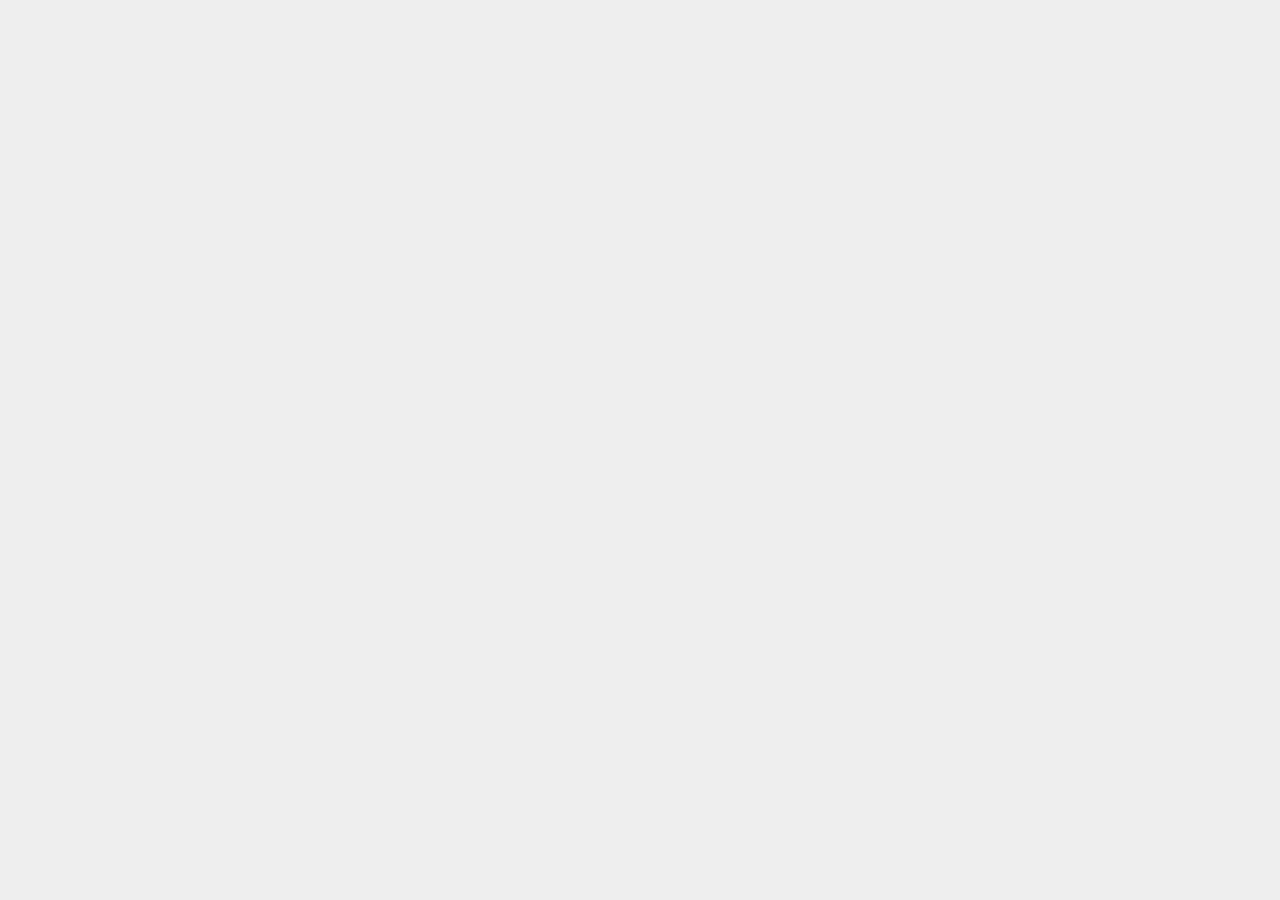
==== loEncontreBeta/WebContent/formularios/index.html @ 1c6d3f7f "Se hacen cambios en la landin page" ====
<html>
<head>
<meta name="viewport" content="width=device-width, initial-scale=1">
<title>Lo Encontre</title>

<link href="../css/landing-page.css" rel="stylesheet">

<!-- Mobile support -->
<meta name="viewport" content="width=device-width, initial-scale=1">

<!-- Material Design fonts -->
<link rel="stylesheet"
	href="http://fonts.googleapis.com/css?family=Roboto:300,400,500,700"
	type="text/css">
<link href="https://fonts.googleapis.com/icon?family=Material+Icons"
	rel="stylesheet">

<!-- Bootstrap -->
<link
	href="//maxcdn.bootstrapcdn.com/bootstrap/3.3.6/css/bootstrap.min.css"
	rel="stylesheet">

<!-- Bootstrap Material Design -->
<link href="../css/bootstrap-material-design.css" rel="stylesheet">
<link href="../css/ripples.min.css" rel="stylesheet">

<!-- Dropdown.js -->
<link
	href="//cdn.rawgit.com/FezVrasta/dropdown.js/master/jquery.dropdown.css"
	rel="stylesheet">

<!-- Page style -->
<link href="../css/index.css" rel="stylesheet">

<!-- jQuery -->
<script src="//code.jquery.com/jquery-1.10.2.min.js"></script>




</head>
<body ng-app='loEncontreApp'>



	<div ng-view></div>
	<script
		src="https://ajax.googleapis.com/ajax/libs/angularjs/1.4.4/angular.js"></script>
	<script
		src="https://ajax.googleapis.com/ajax/libs/angularjs/1.4.4/angular-route.js"></script>
	<script src="../js/controladores/app.js"></script>
</body>


<!--


Scripts


-->
<!-- Twitter Bootstrap -->
<script
	src="https://cdnjs.cloudflare.com/ajax/libs/twitter-bootstrap/3.3.6/js/bootstrap.min.js"></script>

<!-- Material Design for Bootstrap -->
<script src="../js/material.min.js"></script>
<script src="../js/ripples.min.js"></script>
<script>
  $.material.init();
</script>

<!-- Sliders -->
<script
	src="https://cdnjs.cloudflare.com/ajax/libs/noUiSlider/6.2.0/jquery.nouislider.min.js"></script>

<!-- Dropdown.js -->
<script
	src="https://cdn.rawgit.com/FezVrasta/dropdown.js/master/jquery.dropdown.js"></script>
<script>
  $("#dropdown-menu select").dropdown();
</script>

</html>
---- loEncontreBeta/WebContent/css/landing-page.css ----
/*!
 * Start Bootstrap - Landing Page Bootstrap Theme (http://startbootstrap.com)
 * Code licensed under the Apache License v2.0.
 * For details, see http://www.apache.org/licenses/LICENSE-2.0.
 */

body,
html {
    width: 100%;
    height: 100%;
}

body,
h1,
h2,
h3,
h4,
h5,
h6 {
    font-family: "Lato","Helvetica Neue",Helvetica,Arial,sans-serif;
    font-weight: 700;
}

.topnav {
    font-size: 14px; 
}

.lead {
    font-size: 18px;
    font-weight: 400;
}

.intro-header {
    padding-top: 50px; /* If you're making other pages, make sure there is 50px of padding to make sure the navbar doesn't overlap content! */
    padding-bottom: 50px;
    text-align: center;
    color: #f8f8f8;
    background: url(../img/intro-bg.jpg) no-repeat center center;
    background-size: cover;
}

.intro-message {
    position: relative;
    padding-top: 20%;
    padding-bottom: 20%;
}

.intro-message > h1 {
    margin: 0;
    text-shadow: 2px 2px 3px rgba(0,0,0,0.6);
    font-size: 5em;
}

.intro-divider {
    width: 400px;
    border-top: 1px solid #f8f8f8;
    border-bottom: 1px solid rgba(0,0,0,0.2);
}

.intro-message > h3 {
    text-shadow: 2px 2px 3px rgba(0,0,0,0.6);
}

@media(max-width:767px) {
    .intro-message {
        padding-bottom: 15%;
    }

    .intro-message > h1 {
        font-size: 3em;
    }

    ul.intro-social-buttons > li {
        display: block;
        margin-bottom: 20px;
        padding: 0;
    }

    ul.intro-social-buttons > li:last-child {
        margin-bottom: 0;
    }

    .intro-divider {
        width: 100%;
    }
}

.network-name {
    text-transform: uppercase;
    font-size: 14px;
    font-weight: 400;
    letter-spacing: 2px;
}

.content-section-a {
    padding: 50px 0;
    background-color: #f8f8f8;
}

.content-section-b {
    padding: 50px 0;
    border-top: 1px solid #e7e7e7;
    border-bottom: 1px solid #e7e7e7;
}

.section-heading {
    margin-bottom: 30px;
}

.section-heading-spacer {
    float: left;
    width: 200px;
    border-top: 3px solid #e7e7e7;
}

.banner {
    padding: 100px 0;
    color: #f8f8f8;
    background: url(../img/banner-bg.jpg) no-repeat center center;
    background-size: cover;
}

.banner h2 {
    margin: 0;
    text-shadow: 2px 2px 3px rgba(0,0,0,0.6);
    font-size: 3em;
}

.banner ul {
    margin-bottom: 0;
}

.banner-social-buttons {
    float: right;
    margin-top: 0;
}

@media(max-width:1199px) {
    ul.banner-social-buttons {
        float: left;
        margin-top: 15px;
    }
}

@media(max-width:767px) {
    .banner h2 {
        margin: 0;
        text-shadow: 2px 2px 3px rgba(0,0,0,0.6);
        font-size: 3em;
    }

    ul.banner-social-buttons > li {
        display: block;
        margin-bottom: 20px;
        padding: 0;
    }

    ul.banner-social-buttons > li:last-child {
        margin-bottom: 0;
    }
}

footer {
    padding: 50px 0;
    background-color: #f8f8f8;
}

p.copyright {
    margin: 15px 0 0;
}
---- loEncontreBeta/WebContent/css/ripples.min.css ----
.withripple{position:relative}.ripple-container{position:absolute;top:0;left:0;z-index:1;width:100%;height:100%;overflow:hidden;border-radius:inherit;pointer-events:none}.ripple{position:absolute;width:20px;height:20px;margin-left:-10px;margin-top:-10px;border-radius:100%;background-color:#000;background-color:rgba(0,0,0,.05);-webkit-transform:scale(1);-ms-transform:scale(1);-o-transform:scale(1);transform:scale(1);-webkit-transform-origin:50%;-ms-transform-origin:50%;-o-transform-origin:50%;transform-origin:50%;opacity:0;pointer-events:none}.ripple.ripple-on{-webkit-transition:opacity .15s ease-in 0s,-webkit-transform .5s cubic-bezier(.4,0,.2,1) .1s;-o-transition:opacity .15s ease-in 0s,-o-transform .5s cubic-bezier(.4,0,.2,1) .1s;transition:opacity .15s ease-in 0s,transform .5s cubic-bezier(.4,0,.2,1) .1s;opacity:.1}.ripple.ripple-out{-webkit-transition:opacity .1s linear 0s!important;-o-transition:opacity .1s linear 0s!important;transition:opacity .1s linear 0s!important;opacity:0}
/*# sourceMappingURL=ripples.min.css.map */
---- loEncontreBeta/WebContent/css/index.css ----
* {
    box-sizing: border-box;
}

.header-panel {
    background-color: #009587;
    height: 144px;
    position: relative;
    z-index: 3;
}

.header-panel div {
    position: relative;
    height: 100%;
}

.header-panel h1 {
    color: #FFF;
    /*font-size: 20px;*/
    /*font-weight: 400;*/
    position: absolute;
    bottom: 10px;
    padding-left: 35px;
}

.menu {
    overflow: auto;
    padding: 0;
}

.menu, .menu * {
    -webkit-user-select: none;
    -moz-user-select: none;
    user-select: none;
}

.menu ul {
    padding: 0;
    margin: 7px 0;
}

.menu ul li {
    list-style: none;
    padding: 20px 0 20px 50px;
    font-size: 15px;
    font-weight: normal;
    cursor: pointer;
}

.menu ul li.active {
    background-color: #dedede;
    position: relative;
}

.menu ul li a {
    color: rgb(51, 51, 51);
    text-decoration: none;
}

.pages {
    position: absolute;
    top: 0;
    right: 0;
    z-index: 4;
    padding: 0;
    overflow: auto;
}

.pages > div {
    padding: 0 5px;
    padding-top: 64px;
}

.pages .header {
    color: rgb(82, 101, 162);
    /*font-size: 24px;*/
    /*font-weight: normal;*/
    /*margin-top: 5px;*/
    /*margin-bottom: 60px;*/
    /*letter-spacing: 1.20000004768372px;*/
}

.page {
    transform: translateY(1080px);
    transition: transform 0 linear;
    display: none;
    opacity: 0;
    font-size: 16px;
}

.page.active {
    transform: translateY(0px);
    transition: all 0.3s ease-out;
    display: block;
    opacity: 1;
}

.opensource {
    color: rgba(0, 0, 0, 0.62);
    position: fixed;
    margin-top: 50px;
    margin-left: 50px;
    z-index: 100;
}

#source-modal h4 {
    color: black;
}

#paypal .btn {
    padding: 5px 30px 6px 30px;
}

#paypal input {
    background: transparent;
    border: 0;
}

.cbwrapper div {
    display: none;
}

.cbwrapper div:nth-child(2) {
    display: block;
}

#carbonads, #fakecb {
    border: 1px solid #d5d5d5;
    font-size: 11px;
    line-height: 15px;
    overflow: hidden;
    width: 340px;
    padding: 20px;
    margin: auto;
    height: 142px;
    border-radius: 2px;
}

#carbonads .carbon-img {
    float: left;
    display: block;
}

#carbonads .carbon-text, #carbonads .carbon-poweredby {
    float: left;
    width: 150px;
    padding: 0 10px 10px 10px;
}

#carbonads .carbon-text:hover, #carbonads .carbon-poweredby:hover {
    text-decoration: none;
}

#carbonads .carbon-poweredby {
    color: #9D9D9D;
}

/*#checkbox .sample1 label {*/
    /*font-weight: bold;*/
/*}*/

/*#checkbox .hint {*/
    /*padding-left: 45px;*/
    /*padding-top: 20px;*/
    /*font-weight: 400;*/
/*}*/

/*#checkbox .sample1 {*/
    /*padding-bottom: 20px;*/
/*}*/

/*#checkbox h2 {*/
    /*font-size: 18.7199993133545px;*/
    /*font-weight: bold;*/
    /*margin-bottom: 30px;*/
/*}*/

/*#checkbox .sample2 {*/
    /*width: 300px;*/
    /*clear: both;*/
    /*font-weight: 400;*/
/*}*/

/*#checkbox .sample2 {*/
    /*padding: 10px 0;*/
/*}*/

/*#checkbox .sample2 .text {*/
    /*display: inline-block;*/
/*}*/

/*#checkbox .sample2 .checkbox {*/
    /*float: right;*/
    /*margin: 0;*/
/*}*/

/*#progress-bar h2 {*/
    /*font-size: 18.7199993133545px;*/
    /*font-weight: bold;*/
    /*margin-bottom: 30px;*/
/*}*/

/*#dialog h2 {*/
    /*padding: 14px;*/
    /*margin: 0;*/
    /*font-size: 16px;*/
    /*font-weight: 400;*/
/*}*/

/*#shadow h2 {*/
/*padding: 14px;*/
/*margin: 0;*/
/*font-size: 16px;*/
/*font-weight: 400;*/
/*}*/

#shadow .sample {
    width: 100px;
    height: 100px;
    margin: 16px;
    padding: 16px;
    display: inline-block;
}

#shadow-sample2 {
    display: inline-block;
    width: 100px;
    height: 100px;
    margin: 16px;
    padding: 16px;
    cursor: pointer;
    -webkit-user-select: none;
    -moz-user-select: none;
    user-select: none;

}

#shadow-sample3 {
    display: inline-block;
    width: 100px;
    height: 100px;
    margin: 16px;
    padding: 16px;
    border-radius: 100px;
    cursor: pointer;
    -webkit-user-select: none;
    -moz-user-select: none;
    user-select: none;
}

/*#radio-button h2 {*/
    /*font-size: 18.7199993133545px;*/
    /*font-weight: bold;*/
    /*margin-bottom: 30px;*/
    /*margin-top: 50px;*/
/*}*/

/*#radio-button .radio {*/
    /*margin: 20px 10px;*/
/*}*/

/*#input h2 {*/
/*padding: 14px;*/
/*font-size: 16px;*/
/*font-weight: 400;*/
/*}*/

#input .inputs {
    width: 80%;
}

/*#input .form-group {*/
    /*margin: 30px 0;*/
/*}*/

/*#slider .sample1, #slider .sample2 {*/
    /*padding: 20px 0;*/
    /*background-color: #f0f0f0;*/
    /*margin-bottom: 20px;*/
/*}*/

#slider .sample2 {
    height: 150px;
}

/*#slider .sample2 .slider {*/
    /*margin: 0 40px;*/
/*}*/

/*#slider h2 {*/
/*padding: 14px;*/
/*margin: 0;*/
/*font-size: 16px;*/
/*font-weight: 400;*/
/*}*/

/*#slider .slider {*/
    /*margin: 15px;*/
/*}*/

/*#button h2 {*/
/*padding: 14px;*/
/*margin: 0;*/
/*font-size: 16px;*/
/*font-weight: 400;*/
/*}*/

/*#floating-action-button .btn {*/
    /*margin: 20px;*/
/*}*/

/*#floating-action-button h2 {*/
/*padding: 14px;*/
/*margin: 0;*/
/*font-size: 16px;*/
/*font-weight: 400;*/
/*}*/

/*#dropdown h2 {*/
/*padding: 14px;*/
/*margin: 0;*/
/*font-size: 16px;*/
/*font-weight: 400;*/
/*}*/

/*#dropdown .dropdown {*/
    /*font-size: 30px;*/
    /*padding: 20px;*/
/*}*/

/*#dropdown-menu h2 {*/
/*padding: 14px;*/
/*margin: 0;*/
/*font-size: 16px;*/
/*font-weight: 400;*/
/*}*/

/*#dropdown-menu .sample {*/
    /*width: 200px;*/
/*}*/

/*#dropdown-menu .form-group {*/
    /*margin: 30px 0;*/
/*}*/

/*#toggle-button h2 {*/
    /*font-size: 18.7199993133545px;*/
    /*font-weight: bold;*/
    /*margin-bottom: 30px;*/
    /*margin-top: 50px;*/
/*}*/

/*#toggle-button .togglebutton label {*/
    /*margin: 20px 10px;*/
    /*width: 200px;*/
/*}*/

/*#toggle-button .togglebutton .toggle {*/
    /*float: right;*/
/*}*/
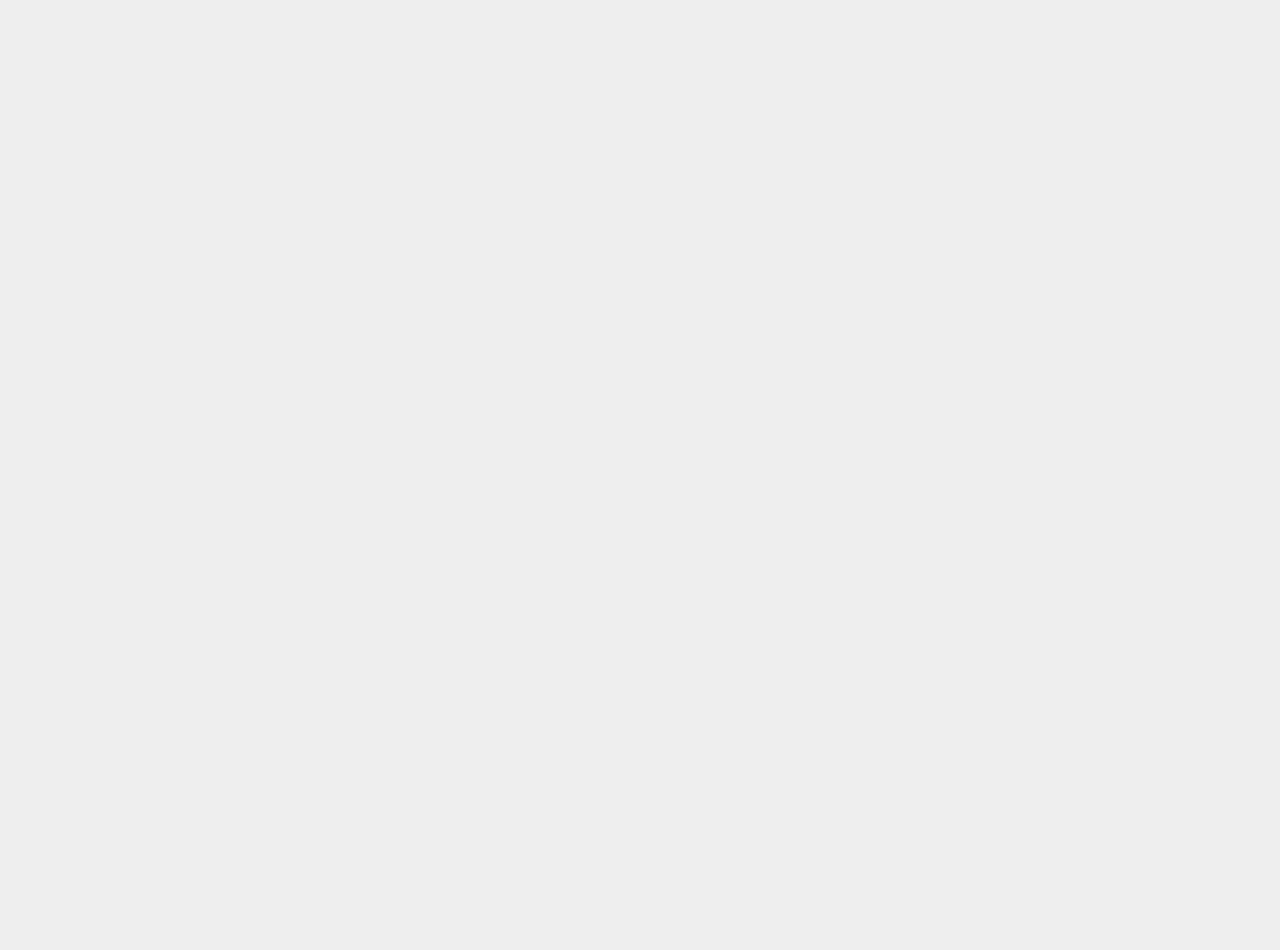
==== commit e538e6c1: "Se implementa parcialmente el formulario de encontrar documentos" ====
--- a/loEncontreBeta/WebContent/formularios/index.html
+++ b/loEncontreBeta/WebContent/formularios/index.html
@@ -1,84 +1,77 @@
-<html>
-<head>
-<meta name="viewport" content="width=device-width, initial-scale=1">
-<title>Lo Encontre</title>
-
-<link href="../css/landing-page.css" rel="stylesheet">
-
-<!-- Mobile support -->
-<meta name="viewport" content="width=device-width, initial-scale=1">
-
-<!-- Material Design fonts -->
-<link rel="stylesheet"
-	href="http://fonts.googleapis.com/css?family=Roboto:300,400,500,700"
-	type="text/css">
-<link href="https://fonts.googleapis.com/icon?family=Material+Icons"
-	rel="stylesheet">
-
-<!-- Bootstrap -->
-<link
-	href="//maxcdn.bootstrapcdn.com/bootstrap/3.3.6/css/bootstrap.min.css"
-	rel="stylesheet">
-
-<!-- Bootstrap Material Design -->
-<link href="../css/bootstrap-material-design.css" rel="stylesheet">
-<link href="../css/ripples.min.css" rel="stylesheet">
-
-<!-- Dropdown.js -->
-<link
-	href="//cdn.rawgit.com/FezVrasta/dropdown.js/master/jquery.dropdown.css"
-	rel="stylesheet">
-
-<!-- Page style -->
-<link href="../css/index.css" rel="stylesheet">
-
-<!-- jQuery -->
-<script src="//code.jquery.com/jquery-1.10.2.min.js"></script>
-
-
-
-
-</head>
-<body ng-app='loEncontreApp'>
-
-
-
-	<div ng-view></div>
-	<script
-		src="https://ajax.googleapis.com/ajax/libs/angularjs/1.4.4/angular.js"></script>
-	<script
-		src="https://ajax.googleapis.com/ajax/libs/angularjs/1.4.4/angular-route.js"></script>
-	<script src="../js/controladores/app.js"></script>
-</body>
-
-
-<!--
-
-
-Scripts
-
-
--->
-<!-- Twitter Bootstrap -->
-<script
-	src="https://cdnjs.cloudflare.com/ajax/libs/twitter-bootstrap/3.3.6/js/bootstrap.min.js"></script>
-
-<!-- Material Design for Bootstrap -->
-<script src="../js/material.min.js"></script>
-<script src="../js/ripples.min.js"></script>
-<script>
-  $.material.init();
-</script>
-
-<!-- Sliders -->
-<script
-	src="https://cdnjs.cloudflare.com/ajax/libs/noUiSlider/6.2.0/jquery.nouislider.min.js"></script>
-
-<!-- Dropdown.js -->
-<script
-	src="https://cdn.rawgit.com/FezVrasta/dropdown.js/master/jquery.dropdown.js"></script>
-<script>
-  $("#dropdown-menu select").dropdown();
-</script>
-
+<html lang="es">
+<head>
+<meta http-equiv="X-UA-Compatible" content="IE=edge">
+<meta name="viewport" content="width=device-width, initial-scale=1">
+<title>Lo Encontre</title>
+
+<link href="../css/landing-page.css" rel="stylesheet">
+
+<meta name="viewport" content="width=device-width, initial-scale=1">
+<link rel="stylesheet"
+	href="http://fonts.googleapis.com/css?family=Roboto:300,400,500,700"
+	type="text/css">
+<link href="https://fonts.googleapis.com/icon?family=Material+Icons"
+	rel="stylesheet">
+<link
+	href="//maxcdn.bootstrapcdn.com/bootstrap/3.3.6/css/bootstrap.min.css"
+	rel="stylesheet">
+<script src="//code.jquery.com/jquery-1.10.2.min.js"></script>
+
+
+
+
+<link href="../css/index.css" rel="stylesheet">
+<link
+	href="//cdn.rawgit.com/FezVrasta/dropdown.js/master/jquery.dropdown.css"
+	rel="stylesheet">
+<link rel="stylesheet" type="text/css" href="../css/sweetalert.css" />
+
+<link href="../css/sb-admin.css" rel="stylesheet">
+<link href="../css/morris.css" rel="stylesheet">
+<link href="../css/font-awesome.min.css" rel="stylesheet"
+	type="text/css">
+
+<link href="../css/bootstrap-material-design.css" rel="stylesheet">
+<link href="../css/ripples.min.css" rel="stylesheet">
+
+</head>
+<body ng-app='loEncontreApp'>
+	<div ng-view></div>
+	<script
+		src="https://ajax.googleapis.com/ajax/libs/angularjs/1.4.4/angular.js"></script>
+	<script
+		src="https://ajax.googleapis.com/ajax/libs/angularjs/1.4.4/angular-route.js"></script>
+	<script src="../js/controladores/app.js"></script>
+</body>
+
+
+<!--
+
+
+Scripts
+
+
+-->
+<script src="https://cdnjs.cloudflare.com/ajax/libs/twitter-bootstrap/3.3.6/js/bootstrap.min.js"></script>
+
+<!-- Material Design for Bootstrap -->
+<script src="../js/material.min.js"></script>
+<script src="../js/ripples.min.js"></script>
+<script>
+	$.material.init();
+</script>
+
+<script src="https://cdnjs.cloudflare.com/ajax/libs/noUiSlider/6.2.0/jquery.nouislider.min.js"></script>
+
+<script src="https://cdn.rawgit.com/FezVrasta/dropdown.js/master/jquery.dropdown.js"></script>
+<script>
+	$("#dropdown-menu select").dropdown();
+</script>
+<script src="../js/sweetalert.min.js"></script>
+<script src="../js/Chart.bundle.js"></script>
+<script src="../js/raphael.min.js"></script>
+<script src="../js/morris.js"></script>
+<script src="../js/morris-data.js"></script>
+
+
 </html>--- a/loEncontreBeta/WebContent/css/sweetalert.css
+++ b/loEncontreBeta/WebContent/css/sweetalert.css
@@ -0,0 +1,932 @@
+body.stop-scrolling {
+  height: 100%;
+  overflow: hidden; }
+
+.sweet-overlay {
+  background-color: black;
+  /* IE8 */
+  -ms-filter: "progid:DXImageTransform.Microsoft.Alpha(Opacity=40)";
+  /* IE8 */
+  background-color: rgba(0, 0, 0, 0.4);
+  position: fixed;
+  left: 0;
+  right: 0;
+  top: 0;
+  bottom: 0;
+  display: none;
+  z-index: 10000; }
+
+.sweet-alert {
+  background-color: white;
+  font-family: 'Open Sans', 'Helvetica Neue', Helvetica, Arial, sans-serif;
+  width: 478px;
+  padding: 17px;
+  border-radius: 5px;
+  text-align: center;
+  position: fixed;
+  left: 50%;
+  top: 50%;
+  margin-left: -256px;
+  margin-top: -200px;
+  overflow: hidden;
+  display: none;
+  z-index: 99999; }
+  @media all and (max-width: 540px) {
+    .sweet-alert {
+      width: auto;
+      margin-left: 0;
+      margin-right: 0;
+      left: 15px;
+      right: 15px; } }
+  .sweet-alert h2 {
+    color: #575757;
+    font-size: 30px;
+    text-align: center;
+    font-weight: 600;
+    text-transform: none;
+    position: relative;
+    margin: 25px 0;
+    padding: 0;
+    line-height: 40px;
+    display: block; }
+  .sweet-alert p {
+    color: #797979;
+    font-size: 16px;
+    text-align: center;
+    font-weight: 300;
+    position: relative;
+    text-align: inherit;
+    float: none;
+    margin: 0;
+    padding: 0;
+    line-height: normal; }
+  .sweet-alert fieldset {
+    border: none;
+    position: relative; }
+  .sweet-alert .sa-error-container {
+    background-color: #f1f1f1;
+    margin-left: -17px;
+    margin-right: -17px;
+    overflow: hidden;
+    padding: 0 10px;
+    max-height: 0;
+    webkit-transition: padding 0.15s, max-height 0.15s;
+    transition: padding 0.15s, max-height 0.15s; }
+    .sweet-alert .sa-error-container.show {
+      padding: 10px 0;
+      max-height: 100px;
+      webkit-transition: padding 0.2s, max-height 0.2s;
+      transition: padding 0.25s, max-height 0.25s; }
+    .sweet-alert .sa-error-container .icon {
+      display: inline-block;
+      width: 24px;
+      height: 24px;
+      border-radius: 50%;
+      background-color: #ea7d7d;
+      color: white;
+      line-height: 24px;
+      text-align: center;
+      margin-right: 3px; }
+    .sweet-alert .sa-error-container p {
+      display: inline-block; }
+  .sweet-alert .sa-input-error {
+    position: absolute;
+    top: 29px;
+    right: 26px;
+    width: 20px;
+    height: 20px;
+    opacity: 0;
+    -webkit-transform: scale(0.5);
+    transform: scale(0.5);
+    -webkit-transform-origin: 50% 50%;
+    transform-origin: 50% 50%;
+    -webkit-transition: all 0.1s;
+    transition: all 0.1s; }
+    .sweet-alert .sa-input-error::before, .sweet-alert .sa-input-error::after {
+      content: "";
+      width: 20px;
+      height: 6px;
+      background-color: #f06e57;
+      border-radius: 3px;
+      position: absolute;
+      top: 50%;
+      margin-top: -4px;
+      left: 50%;
+      margin-left: -9px; }
+    .sweet-alert .sa-input-error::before {
+      -webkit-transform: rotate(-45deg);
+      transform: rotate(-45deg); }
+    .sweet-alert .sa-input-error::after {
+      -webkit-transform: rotate(45deg);
+      transform: rotate(45deg); }
+    .sweet-alert .sa-input-error.show {
+      opacity: 1;
+      -webkit-transform: scale(1);
+      transform: scale(1); }
+  .sweet-alert input {
+    width: 100%;
+    box-sizing: border-box;
+    border-radius: 3px;
+    border: 1px solid #d7d7d7;
+    height: 43px;
+    margin-top: 10px;
+    margin-bottom: 17px;
+    font-size: 18px;
+    box-shadow: inset 0px 1px 1px rgba(0, 0, 0, 0.06);
+    padding: 0 12px;
+    display: none;
+    -webkit-transition: all 0.3s;
+    transition: all 0.3s; }
+    .sweet-alert input:focus {
+      outline: none;
+      box-shadow: 0px 0px 3px #c4e6f5;
+      border: 1px solid #b4dbed; }
+      .sweet-alert input:focus::-moz-placeholder {
+        transition: opacity 0.3s 0.03s ease;
+        opacity: 0.5; }
+      .sweet-alert input:focus:-ms-input-placeholder {
+        transition: opacity 0.3s 0.03s ease;
+        opacity: 0.5; }
+      .sweet-alert input:focus::-webkit-input-placeholder {
+        transition: opacity 0.3s 0.03s ease;
+        opacity: 0.5; }
+    .sweet-alert input::-moz-placeholder {
+      color: #bdbdbd; }
+    .sweet-alert input:-ms-input-placeholder {
+      color: #bdbdbd; }
+    .sweet-alert input::-webkit-input-placeholder {
+      color: #bdbdbd; }
+  .sweet-alert.show-input input {
+    display: block; }
+  .sweet-alert .sa-confirm-button-container {
+    display: inline-block;
+    position: relative; }
+  .sweet-alert .la-ball-fall {
+    position: absolute;
+    left: 50%;
+    top: 50%;
+    margin-left: -27px;
+    margin-top: 4px;
+    opacity: 0;
+    visibility: hidden; }
+  .sweet-alert button {
+    background-color: #8CD4F5;
+    color: white;
+    border: none;
+    box-shadow: none;
+    font-size: 17px;
+    font-weight: 500;
+    -webkit-border-radius: 4px;
+    border-radius: 5px;
+    padding: 10px 32px;
+    margin: 26px 5px 0 5px;
+    cursor: pointer; }
+    .sweet-alert button:focus {
+      outline: none;
+      box-shadow: 0 0 2px rgba(128, 179, 235, 0.5), inset 0 0 0 1px rgba(0, 0, 0, 0.05); }
+    .sweet-alert button:hover {
+      background-color: #7ecff4; }
+    .sweet-alert button:active {
+      background-color: #5dc2f1; }
+    .sweet-alert button.cancel {
+      background-color: #C1C1C1; }
+      .sweet-alert button.cancel:hover {
+        background-color: #b9b9b9; }
+      .sweet-alert button.cancel:active {
+        background-color: #a8a8a8; }
+      .sweet-alert button.cancel:focus {
+        box-shadow: rgba(197, 205, 211, 0.8) 0px 0px 2px, rgba(0, 0, 0, 0.0470588) 0px 0px 0px 1px inset !important; }
+    .sweet-alert button[disabled] {
+      opacity: .6;
+      cursor: default; }
+    .sweet-alert button.confirm[disabled] {
+      color: transparent; }
+      .sweet-alert button.confirm[disabled] ~ .la-ball-fall {
+        opacity: 1;
+        visibility: visible;
+        transition-delay: 0s; }
+    .sweet-alert button::-moz-focus-inner {
+      border: 0; }
+  .sweet-alert[data-has-cancel-button=false] button {
+    box-shadow: none !important; }
+  .sweet-alert[data-has-confirm-button=false][data-has-cancel-button=false] {
+    padding-bottom: 40px; }
+  .sweet-alert .sa-icon {
+    width: 80px;
+    height: 80px;
+    border: 4px solid gray;
+    -webkit-border-radius: 40px;
+    border-radius: 40px;
+    border-radius: 50%;
+    margin: 20px auto;
+    padding: 0;
+    position: relative;
+    box-sizing: content-box; }
+    .sweet-alert .sa-icon.sa-error {
+      border-color: #F27474; }
+      .sweet-alert .sa-icon.sa-error .sa-x-mark {
+        position: relative;
+        display: block; }
+      .sweet-alert .sa-icon.sa-error .sa-line {
+        position: absolute;
+        height: 5px;
+        width: 47px;
+        background-color: #F27474;
+        display: block;
+        top: 37px;
+        border-radius: 2px; }
+        .sweet-alert .sa-icon.sa-error .sa-line.sa-left {
+          -webkit-transform: rotate(45deg);
+          transform: rotate(45deg);
+          left: 17px; }
+        .sweet-alert .sa-icon.sa-error .sa-line.sa-right {
+          -webkit-transform: rotate(-45deg);
+          transform: rotate(-45deg);
+          right: 16px; }
+    .sweet-alert .sa-icon.sa-warning {
+      border-color: #F8BB86; }
+      .sweet-alert .sa-icon.sa-warning .sa-body {
+        position: absolute;
+        width: 5px;
+        height: 47px;
+        left: 50%;
+        top: 10px;
+        -webkit-border-radius: 2px;
+        border-radius: 2px;
+        margin-left: -2px;
+        background-color: #F8BB86; }
+      .sweet-alert .sa-icon.sa-warning .sa-dot {
+        position: absolute;
+        width: 7px;
+        height: 7px;
+        -webkit-border-radius: 50%;
+        border-radius: 50%;
+        margin-left: -3px;
+        left: 50%;
+        bottom: 10px;
+        background-color: #F8BB86; }
+    .sweet-alert .sa-icon.sa-info {
+      border-color: #C9DAE1; }
+      .sweet-alert .sa-icon.sa-info::before {
+        content: "";
+        position: absolute;
+        width: 5px;
+        height: 29px;
+        left: 50%;
+        bottom: 17px;
+        border-radius: 2px;
+        margin-left: -2px;
+        background-color: #C9DAE1; }
+      .sweet-alert .sa-icon.sa-info::after {
+        content: "";
+        position: absolute;
+        width: 7px;
+        height: 7px;
+        border-radius: 50%;
+        margin-left: -3px;
+        top: 19px;
+        background-color: #C9DAE1; }
+    .sweet-alert .sa-icon.sa-success {
+      border-color: #A5DC86; }
+      .sweet-alert .sa-icon.sa-success::before, .sweet-alert .sa-icon.sa-success::after {
+        content: '';
+        -webkit-border-radius: 40px;
+        border-radius: 40px;
+        border-radius: 50%;
+        position: absolute;
+        width: 60px;
+        height: 120px;
+        background: white;
+        -webkit-transform: rotate(45deg);
+        transform: rotate(45deg); }
+      .sweet-alert .sa-icon.sa-success::before {
+        -webkit-border-radius: 120px 0 0 120px;
+        border-radius: 120px 0 0 120px;
+        top: -7px;
+        left: -33px;
+        -webkit-transform: rotate(-45deg);
+        transform: rotate(-45deg);
+        -webkit-transform-origin: 60px 60px;
+        transform-origin: 60px 60px; }
+      .sweet-alert .sa-icon.sa-success::after {
+        -webkit-border-radius: 0 120px 120px 0;
+        border-radius: 0 120px 120px 0;
+        top: -11px;
+        left: 30px;
+        -webkit-transform: rotate(-45deg);
+        transform: rotate(-45deg);
+        -webkit-transform-origin: 0px 60px;
+        transform-origin: 0px 60px; }
+      .sweet-alert .sa-icon.sa-success .sa-placeholder {
+        width: 80px;
+        height: 80px;
+        border: 4px solid rgba(165, 220, 134, 0.2);
+        -webkit-border-radius: 40px;
+        border-radius: 40px;
+        border-radius: 50%;
+        box-sizing: content-box;
+        position: absolute;
+        left: -4px;
+        top: -4px;
+        z-index: 2; }
+      .sweet-alert .sa-icon.sa-success .sa-fix {
+        width: 5px;
+        height: 90px;
+        background-color: white;
+        position: absolute;
+        left: 28px;
+        top: 8px;
+        z-index: 1;
+        -webkit-transform: rotate(-45deg);
+        transform: rotate(-45deg); }
+      .sweet-alert .sa-icon.sa-success .sa-line {
+        height: 5px;
+        background-color: #A5DC86;
+        display: block;
+        border-radius: 2px;
+        position: absolute;
+        z-index: 2; }
+        .sweet-alert .sa-icon.sa-success .sa-line.sa-tip {
+          width: 25px;
+          left: 14px;
+          top: 46px;
+          -webkit-transform: rotate(45deg);
+          transform: rotate(45deg); }
+        .sweet-alert .sa-icon.sa-success .sa-line.sa-long {
+          width: 47px;
+          right: 8px;
+          top: 38px;
+          -webkit-transform: rotate(-45deg);
+          transform: rotate(-45deg); }
+    .sweet-alert .sa-icon.sa-custom {
+      background-size: contain;
+      border-radius: 0;
+      border: none;
+      background-position: center center;
+      background-repeat: no-repeat; }
+
+/*
+ * Animations
+ */
+@-webkit-keyframes showSweetAlert {
+  0% {
+    transform: scale(0.7);
+    -webkit-transform: scale(0.7); }
+  45% {
+    transform: scale(1.05);
+    -webkit-transform: scale(1.05); }
+  80% {
+    transform: scale(0.95);
+    -webkit-transform: scale(0.95); }
+  100% {
+    transform: scale(1);
+    -webkit-transform: scale(1); } }
+
+@keyframes showSweetAlert {
+  0% {
+    transform: scale(0.7);
+    -webkit-transform: scale(0.7); }
+  45% {
+    transform: scale(1.05);
+    -webkit-transform: scale(1.05); }
+  80% {
+    transform: scale(0.95);
+    -webkit-transform: scale(0.95); }
+  100% {
+    transform: scale(1);
+    -webkit-transform: scale(1); } }
+
+@-webkit-keyframes hideSweetAlert {
+  0% {
+    transform: scale(1);
+    -webkit-transform: scale(1); }
+  100% {
+    transform: scale(0.5);
+    -webkit-transform: scale(0.5); } }
+
+@keyframes hideSweetAlert {
+  0% {
+    transform: scale(1);
+    -webkit-transform: scale(1); }
+  100% {
+    transform: scale(0.5);
+    -webkit-transform: scale(0.5); } }
+
+@-webkit-keyframes slideFromTop {
+  0% {
+    top: 0%; }
+  100% {
+    top: 50%; } }
+
+@keyframes slideFromTop {
+  0% {
+    top: 0%; }
+  100% {
+    top: 50%; } }
+
+@-webkit-keyframes slideToTop {
+  0% {
+    top: 50%; }
+  100% {
+    top: 0%; } }
+
+@keyframes slideToTop {
+  0% {
+    top: 50%; }
+  100% {
+    top: 0%; } }
+
+@-webkit-keyframes slideFromBottom {
+  0% {
+    top: 70%; }
+  100% {
+    top: 50%; } }
+
+@keyframes slideFromBottom {
+  0% {
+    top: 70%; }
+  100% {
+    top: 50%; } }
+
+@-webkit-keyframes slideToBottom {
+  0% {
+    top: 50%; }
+  100% {
+    top: 70%; } }
+
+@keyframes slideToBottom {
+  0% {
+    top: 50%; }
+  100% {
+    top: 70%; } }
+
+.showSweetAlert[data-animation=pop] {
+  -webkit-animation: showSweetAlert 0.3s;
+  animation: showSweetAlert 0.3s; }
+
+.showSweetAlert[data-animation=none] {
+  -webkit-animation: none;
+  animation: none; }
+
+.showSweetAlert[data-animation=slide-from-top] {
+  -webkit-animation: slideFromTop 0.3s;
+  animation: slideFromTop 0.3s; }
+
+.showSweetAlert[data-animation=slide-from-bottom] {
+  -webkit-animation: slideFromBottom 0.3s;
+  animation: slideFromBottom 0.3s; }
+
+.hideSweetAlert[data-animation=pop] {
+  -webkit-animation: hideSweetAlert 0.2s;
+  animation: hideSweetAlert 0.2s; }
+
+.hideSweetAlert[data-animation=none] {
+  -webkit-animation: none;
+  animation: none; }
+
+.hideSweetAlert[data-animation=slide-from-top] {
+  -webkit-animation: slideToTop 0.4s;
+  animation: slideToTop 0.4s; }
+
+.hideSweetAlert[data-animation=slide-from-bottom] {
+  -webkit-animation: slideToBottom 0.3s;
+  animation: slideToBottom 0.3s; }
+
+@-webkit-keyframes animateSuccessTip {
+  0% {
+    width: 0;
+    left: 1px;
+    top: 19px; }
+  54% {
+    width: 0;
+    left: 1px;
+    top: 19px; }
+  70% {
+    width: 50px;
+    left: -8px;
+    top: 37px; }
+  84% {
+    width: 17px;
+    left: 21px;
+    top: 48px; }
+  100% {
+    width: 25px;
+    left: 14px;
+    top: 45px; } }
+
+@keyframes animateSuccessTip {
+  0% {
+    width: 0;
+    left: 1px;
+    top: 19px; }
+  54% {
+    width: 0;
+    left: 1px;
+    top: 19px; }
+  70% {
+    width: 50px;
+    left: -8px;
+    top: 37px; }
+  84% {
+    width: 17px;
+    left: 21px;
+    top: 48px; }
+  100% {
+    width: 25px;
+    left: 14px;
+    top: 45px; } }
+
+@-webkit-keyframes animateSuccessLong {
+  0% {
+    width: 0;
+    right: 46px;
+    top: 54px; }
+  65% {
+    width: 0;
+    right: 46px;
+    top: 54px; }
+  84% {
+    width: 55px;
+    right: 0px;
+    top: 35px; }
+  100% {
+    width: 47px;
+    right: 8px;
+    top: 38px; } }
+
+@keyframes animateSuccessLong {
+  0% {
+    width: 0;
+    right: 46px;
+    top: 54px; }
+  65% {
+    width: 0;
+    right: 46px;
+    top: 54px; }
+  84% {
+    width: 55px;
+    right: 0px;
+    top: 35px; }
+  100% {
+    width: 47px;
+    right: 8px;
+    top: 38px; } }
+
+@-webkit-keyframes rotatePlaceholder {
+  0% {
+    transform: rotate(-45deg);
+    -webkit-transform: rotate(-45deg); }
+  5% {
+    transform: rotate(-45deg);
+    -webkit-transform: rotate(-45deg); }
+  12% {
+    transform: rotate(-405deg);
+    -webkit-transform: rotate(-405deg); }
+  100% {
+    transform: rotate(-405deg);
+    -webkit-transform: rotate(-405deg); } }
+
+@keyframes rotatePlaceholder {
+  0% {
+    transform: rotate(-45deg);
+    -webkit-transform: rotate(-45deg); }
+  5% {
+    transform: rotate(-45deg);
+    -webkit-transform: rotate(-45deg); }
+  12% {
+    transform: rotate(-405deg);
+    -webkit-transform: rotate(-405deg); }
+  100% {
+    transform: rotate(-405deg);
+    -webkit-transform: rotate(-405deg); } }
+
+.animateSuccessTip {
+  -webkit-animation: animateSuccessTip 0.75s;
+  animation: animateSuccessTip 0.75s; }
+
+.animateSuccessLong {
+  -webkit-animation: animateSuccessLong 0.75s;
+  animation: animateSuccessLong 0.75s; }
+
+.sa-icon.sa-success.animate::after {
+  -webkit-animation: rotatePlaceholder 4.25s ease-in;
+  animation: rotatePlaceholder 4.25s ease-in; }
+
+@-webkit-keyframes animateErrorIcon {
+  0% {
+    transform: rotateX(100deg);
+    -webkit-transform: rotateX(100deg);
+    opacity: 0; }
+  100% {
+    transform: rotateX(0deg);
+    -webkit-transform: rotateX(0deg);
+    opacity: 1; } }
+
+@keyframes animateErrorIcon {
+  0% {
+    transform: rotateX(100deg);
+    -webkit-transform: rotateX(100deg);
+    opacity: 0; }
+  100% {
+    transform: rotateX(0deg);
+    -webkit-transform: rotateX(0deg);
+    opacity: 1; } }
+
+.animateErrorIcon {
+  -webkit-animation: animateErrorIcon 0.5s;
+  animation: animateErrorIcon 0.5s; }
+
+@-webkit-keyframes animateXMark {
+  0% {
+    transform: scale(0.4);
+    -webkit-transform: scale(0.4);
+    margin-top: 26px;
+    opacity: 0; }
+  50% {
+    transform: scale(0.4);
+    -webkit-transform: scale(0.4);
+    margin-top: 26px;
+    opacity: 0; }
+  80% {
+    transform: scale(1.15);
+    -webkit-transform: scale(1.15);
+    margin-top: -6px; }
+  100% {
+    transform: scale(1);
+    -webkit-transform: scale(1);
+    margin-top: 0;
+    opacity: 1; } }
+
+@keyframes animateXMark {
+  0% {
+    transform: scale(0.4);
+    -webkit-transform: scale(0.4);
+    margin-top: 26px;
+    opacity: 0; }
+  50% {
+    transform: scale(0.4);
+    -webkit-transform: scale(0.4);
+    margin-top: 26px;
+    opacity: 0; }
+  80% {
+    transform: scale(1.15);
+    -webkit-transform: scale(1.15);
+    margin-top: -6px; }
+  100% {
+    transform: scale(1);
+    -webkit-transform: scale(1);
+    margin-top: 0;
+    opacity: 1; } }
+
+.animateXMark {
+  -webkit-animation: animateXMark 0.5s;
+  animation: animateXMark 0.5s; }
+
+@-webkit-keyframes pulseWarning {
+  0% {
+    border-color: #F8D486; }
+  100% {
+    border-color: #F8BB86; } }
+
+@keyframes pulseWarning {
+  0% {
+    border-color: #F8D486; }
+  100% {
+    border-color: #F8BB86; } }
+
+.pulseWarning {
+  -webkit-animation: pulseWarning 0.75s infinite alternate;
+  animation: pulseWarning 0.75s infinite alternate; }
+
+@-webkit-keyframes pulseWarningIns {
+  0% {
+    background-color: #F8D486; }
+  100% {
+    background-color: #F8BB86; } }
+
+@keyframes pulseWarningIns {
+  0% {
+    background-color: #F8D486; }
+  100% {
+    background-color: #F8BB86; } }
+
+.pulseWarningIns {
+  -webkit-animation: pulseWarningIns 0.75s infinite alternate;
+  animation: pulseWarningIns 0.75s infinite alternate; }
+
+@-webkit-keyframes rotate-loading {
+  0% {
+    transform: rotate(0deg); }
+  100% {
+    transform: rotate(360deg); } }
+
+@keyframes rotate-loading {
+  0% {
+    transform: rotate(0deg); }
+  100% {
+    transform: rotate(360deg); } }
+
+/* Internet Explorer 9 has some special quirks that are fixed here */
+/* The icons are not animated. */
+/* This file is automatically merged into sweet-alert.min.js through Gulp */
+/* Error icon */
+.sweet-alert .sa-icon.sa-error .sa-line.sa-left {
+  -ms-transform: rotate(45deg) \9; }
+
+.sweet-alert .sa-icon.sa-error .sa-line.sa-right {
+  -ms-transform: rotate(-45deg) \9; }
+
+/* Success icon */
+.sweet-alert .sa-icon.sa-success {
+  border-color: transparent\9; }
+
+.sweet-alert .sa-icon.sa-success .sa-line.sa-tip {
+  -ms-transform: rotate(45deg) \9; }
+
+.sweet-alert .sa-icon.sa-success .sa-line.sa-long {
+  -ms-transform: rotate(-45deg) \9; }
+
+/*!
+ * Load Awesome v1.1.0 (http://github.danielcardoso.net/load-awesome/)
+ * Copyright 2015 Daniel Cardoso <@DanielCardoso>
+ * Licensed under MIT
+ */
+.la-ball-fall,
+.la-ball-fall > div {
+  position: relative;
+  -webkit-box-sizing: border-box;
+  -moz-box-sizing: border-box;
+  box-sizing: border-box; }
+
+.la-ball-fall {
+  display: block;
+  font-size: 0;
+  color: #fff; }
+
+.la-ball-fall.la-dark {
+  color: #333; }
+
+.la-ball-fall > div {
+  display: inline-block;
+  float: none;
+  background-color: currentColor;
+  border: 0 solid currentColor; }
+
+.la-ball-fall {
+  width: 54px;
+  height: 18px; }
+
+.la-ball-fall > div {
+  width: 10px;
+  height: 10px;
+  margin: 4px;
+  border-radius: 100%;
+  opacity: 0;
+  -webkit-animation: ball-fall 1s ease-in-out infinite;
+  -moz-animation: ball-fall 1s ease-in-out infinite;
+  -o-animation: ball-fall 1s ease-in-out infinite;
+  animation: ball-fall 1s ease-in-out infinite; }
+
+.la-ball-fall > div:nth-child(1) {
+  -webkit-animation-delay: -200ms;
+  -moz-animation-delay: -200ms;
+  -o-animation-delay: -200ms;
+  animation-delay: -200ms; }
+
+.la-ball-fall > div:nth-child(2) {
+  -webkit-animation-delay: -100ms;
+  -moz-animation-delay: -100ms;
+  -o-animation-delay: -100ms;
+  animation-delay: -100ms; }
+
+.la-ball-fall > div:nth-child(3) {
+  -webkit-animation-delay: 0ms;
+  -moz-animation-delay: 0ms;
+  -o-animation-delay: 0ms;
+  animation-delay: 0ms; }
+
+.la-ball-fall.la-sm {
+  width: 26px;
+  height: 8px; }
+
+.la-ball-fall.la-sm > div {
+  width: 4px;
+  height: 4px;
+  margin: 2px; }
+
+.la-ball-fall.la-2x {
+  width: 108px;
+  height: 36px; }
+
+.la-ball-fall.la-2x > div {
+  width: 20px;
+  height: 20px;
+  margin: 8px; }
+
+.la-ball-fall.la-3x {
+  width: 162px;
+  height: 54px; }
+
+.la-ball-fall.la-3x > div {
+  width: 30px;
+  height: 30px;
+  margin: 12px; }
+
+/*
+ * Animation
+ */
+@-webkit-keyframes ball-fall {
+  0% {
+    opacity: 0;
+    -webkit-transform: translateY(-145%);
+    transform: translateY(-145%); }
+  10% {
+    opacity: .5; }
+  20% {
+    opacity: 1;
+    -webkit-transform: translateY(0);
+    transform: translateY(0); }
+  80% {
+    opacity: 1;
+    -webkit-transform: translateY(0);
+    transform: translateY(0); }
+  90% {
+    opacity: .5; }
+  100% {
+    opacity: 0;
+    -webkit-transform: translateY(145%);
+    transform: translateY(145%); } }
+
+@-moz-keyframes ball-fall {
+  0% {
+    opacity: 0;
+    -moz-transform: translateY(-145%);
+    transform: translateY(-145%); }
+  10% {
+    opacity: .5; }
+  20% {
+    opacity: 1;
+    -moz-transform: translateY(0);
+    transform: translateY(0); }
+  80% {
+    opacity: 1;
+    -moz-transform: translateY(0);
+    transform: translateY(0); }
+  90% {
+    opacity: .5; }
+  100% {
+    opacity: 0;
+    -moz-transform: translateY(145%);
+    transform: translateY(145%); } }
+
+@-o-keyframes ball-fall {
+  0% {
+    opacity: 0;
+    -o-transform: translateY(-145%);
+    transform: translateY(-145%); }
+  10% {
+    opacity: .5; }
+  20% {
+    opacity: 1;
+    -o-transform: translateY(0);
+    transform: translateY(0); }
+  80% {
+    opacity: 1;
+    -o-transform: translateY(0);
+    transform: translateY(0); }
+  90% {
+    opacity: .5; }
+  100% {
+    opacity: 0;
+    -o-transform: translateY(145%);
+    transform: translateY(145%); } }
+
+@keyframes ball-fall {
+  0% {
+    opacity: 0;
+    -webkit-transform: translateY(-145%);
+    -moz-transform: translateY(-145%);
+    -o-transform: translateY(-145%);
+    transform: translateY(-145%); }
+  10% {
+    opacity: .5; }
+  20% {
+    opacity: 1;
+    -webkit-transform: translateY(0);
+    -moz-transform: translateY(0);
+    -o-transform: translateY(0);
+    transform: translateY(0); }
+  80% {
+    opacity: 1;
+    -webkit-transform: translateY(0);
+    -moz-transform: translateY(0);
+    -o-transform: translateY(0);
+    transform: translateY(0); }
+  90% {
+    opacity: .5; }
+  100% {
+    opacity: 0;
+    -webkit-transform: translateY(145%);
+    -moz-transform: translateY(145%);
+    -o-transform: translateY(145%);
+    transform: translateY(145%); } }
--- a/loEncontreBeta/WebContent/css/sb-admin.css
+++ b/loEncontreBeta/WebContent/css/sb-admin.css
@@ -0,0 +1,227 @@
+/*!
+ * Start Bootstrap - SB Admin Bootstrap Admin Template (http://startbootstrap.com)
+ * Code licensed under the Apache License v2.0.
+ * For details, see http://www.apache.org/licenses/LICENSE-2.0.
+ */
+
+/* Global Styles */
+
+body {
+    margin-top: 100px;
+    background-color: #222;
+}
+
+@media(min-width:768px) {
+    body {
+        margin-top: 50px;
+    }
+}
+
+#wrapper {
+    padding-left: 0;
+}
+
+#page-wrapper {
+    width: 100%;
+    padding: 0;
+    background-color: #fff;
+}
+
+.huge {
+    font-size: 50px;
+    line-height: normal;
+}
+
+@media(min-width:768px) {
+    #wrapper {
+        padding-left: 225px;
+    }
+
+    #page-wrapper {
+        padding: 10px;
+    }
+}
+
+/* Top Navigation */
+
+.top-nav {
+    padding: 0 15px;
+}
+
+.top-nav>li {
+    display: inline-block;
+    float: left;
+}
+
+.top-nav>li>a {
+    padding-top: 15px;
+    padding-bottom: 15px;
+    line-height: 20px;
+    color: #999;
+}
+
+.top-nav>li>a:hover,
+.top-nav>li>a:focus,
+.top-nav>.open>a,
+.top-nav>.open>a:hover,
+.top-nav>.open>a:focus {
+    color: #fff;
+    background-color: #000;
+}
+
+.top-nav>.open>.dropdown-menu {
+    float: left;
+    position: absolute;
+    margin-top: 0;
+    border: 1px solid rgba(0,0,0,.15);
+    border-top-left-radius: 0;
+    border-top-right-radius: 0;
+    background-color: #fff;
+    -webkit-box-shadow: 0 6px 12px rgba(0,0,0,.175);
+    box-shadow: 0 6px 12px rgba(0,0,0,.175);
+}
+
+.top-nav>.open>.dropdown-menu>li>a {
+    white-space: normal;
+}
+
+ul.message-dropdown {
+    padding: 0;
+    max-height: 250px;
+    overflow-x: hidden;
+    overflow-y: auto;
+}
+
+li.message-preview {
+    width: 275px;
+    border-bottom: 1px solid rgba(0,0,0,.15);
+}
+
+li.message-preview>a {
+    padding-top: 15px;
+    padding-bottom: 15px;
+}
+
+li.message-footer {
+    margin: 5px 0;
+}
+
+ul.alert-dropdown {
+    width: 200px;
+}
+
+/* Side Navigation */
+
+@media(min-width:768px) {
+    .side-nav {
+        position: fixed;
+        top: 51px;
+        left: 225px;
+        width: 225px;
+        margin-left: -225px;
+        border: none;
+        border-radius: 0;
+        overflow-y: auto;
+        background-color: #222;
+        bottom: 0;
+        overflow-x: hidden;
+        padding-bottom: 40px;
+    }
+
+    .side-nav>li>a {
+        width: 225px;
+    }
+
+    .side-nav li a:hover,
+    .side-nav li a:focus {
+        outline: none;
+        background-color: #000 !important;
+    }
+}
+
+.side-nav>li>ul {
+    padding: 0;
+}
+
+.side-nav>li>ul>li>a {
+    display: block;
+    padding: 10px 15px 10px 38px;
+    text-decoration: none;
+    color: #999;
+}
+
+.side-nav>li>ul>li>a:hover {
+    color: #fff;
+}
+
+/* Flot Chart Containers */
+
+.flot-chart {
+    display: block;
+    height: 400px;
+}
+
+.flot-chart-content {
+    width: 100%;
+    height: 100%;
+}
+
+/* Custom Colored Panels */
+
+.huge {
+    font-size: 40px;
+}
+
+.panel-green {
+    border-color: #5cb85c;
+}
+
+.panel-green > .panel-heading {
+    border-color: #5cb85c;
+    color: #fff;
+    background-color: #5cb85c;
+}
+
+.panel-green > a {
+    color: #5cb85c;
+}
+
+.panel-green > a:hover {
+    color: #3d8b3d;
+}
+
+.panel-red {
+    border-color: #d9534f;
+}
+
+.panel-red > .panel-heading {
+    border-color: #d9534f;
+    color: #fff;
+    background-color: #d9534f;
+}
+
+.panel-red > a {
+    color: #d9534f;
+}
+
+.panel-red > a:hover {
+    color: #b52b27;
+}
+
+.panel-yellow {
+    border-color: #f0ad4e;
+}
+
+.panel-yellow > .panel-heading {
+    border-color: #f0ad4e;
+    color: #fff;
+    background-color: #f0ad4e;
+}
+
+.panel-yellow > a {
+    color: #f0ad4e;
+}
+
+.panel-yellow > a:hover {
+    color: #df8a13;
+}--- a/loEncontreBeta/WebContent/css/morris.css
+++ b/loEncontreBeta/WebContent/css/morris.css
@@ -0,0 +1,2 @@
+.morris-hover{position:absolute;z-index:1000}.morris-hover.morris-default-style{border-radius:10px;padding:6px;color:#666;background:rgba(255,255,255,0.8);border:solid 2px rgba(230,230,230,0.8);font-family:sans-serif;font-size:12px;text-align:center}.morris-hover.morris-default-style .morris-hover-row-label{font-weight:bold;margin:0.25em 0}
+.morris-hover.morris-default-style .morris-hover-point{white-space:nowrap;margin:0.1em 0}
